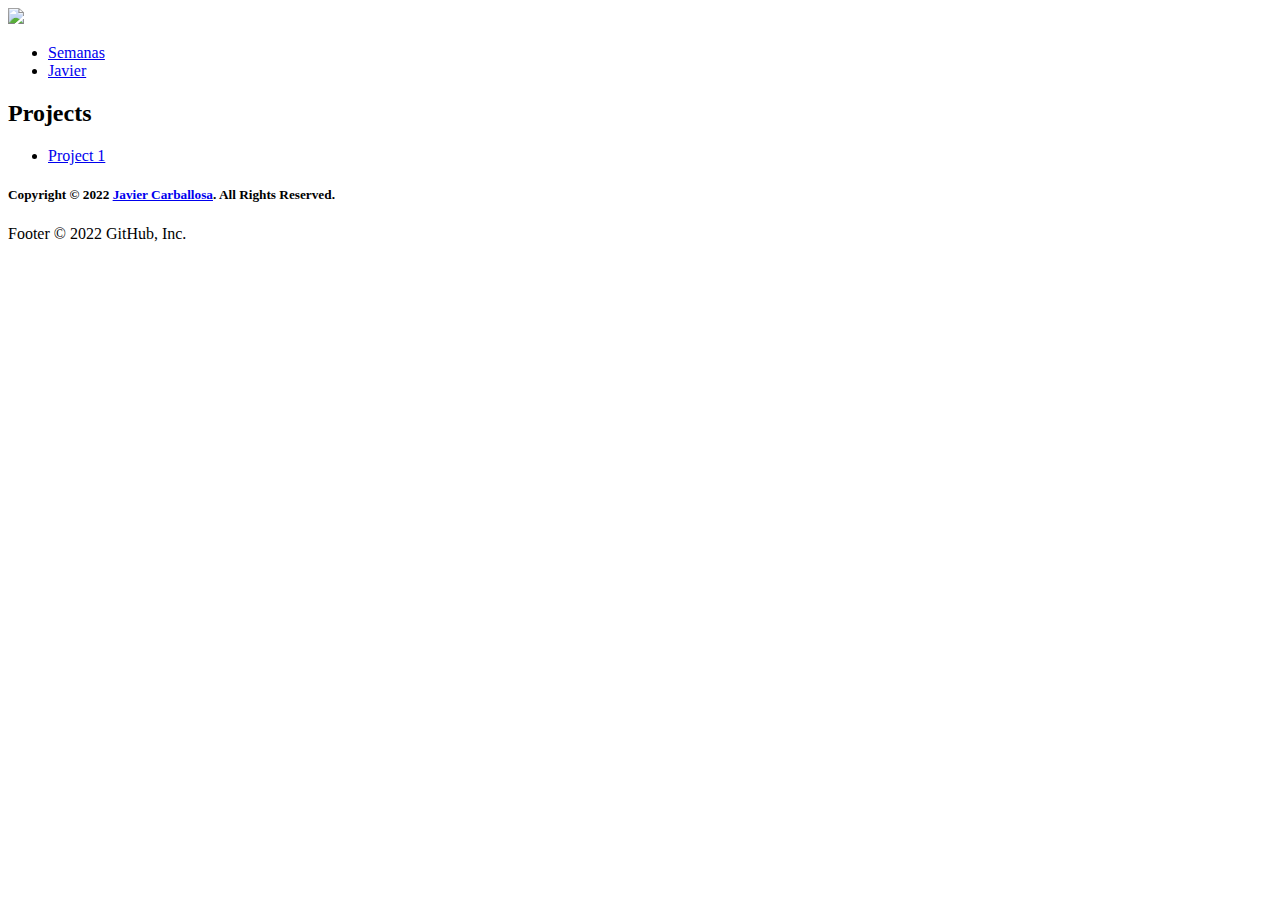
==== semana-1/index.html @ 92b7aa01 "Add files via upload" ====
<!DOCTYPE html>
<html lang="es">

<head>
  <meta charset="UTF-8" />
  <meta http-equiv="X-UA-Compatible" content="IE=edge" />
  <meta name="viewport" content="width=device-width, initial-scale=1.0" />
  <title>Semana 1</title>
  <link rel="shortcut icon" href="../mmm.ico" type="image/x-icon">
</head>

<body>
  <header>
    <a href="../">
      <img src="https://i1.wp.com/www.nerdonomy.com/wp-content/uploads/matrixheader-1024x2961.png?fit=1024%2C296&ssl=1" />
    </a>
    <nav>
      <ul>
        <li>
          <a href="../index.html#weeks">Semanas</a>
        </li>
        <li>
          <a href="https://www.linkedin.com/in/javiercarballosa/" target="_blank" rel="noopener noreferrer">Javier</a>
        </li>
      </ul>
    </nav>
  </header>

  <main>
    <section>
      <h2>Projects</h2>
      <nav>
        <ul>
          <li>
            <a href="#">Project 1</a>
          </li>
        </ul>
      </nav>
    </section>
  </main>

  <footer>
    <h5>Copyright &copy; 2022 <a href="https://www.linkedin.com/in/javiercarballosa/" target="_blank"
        rel="noopener noreferrer">Javier Carballosa</a>. All Rights Reserved.</h5>
  </footer>
</body>

</html>
Footer
© 2022 GitHub, Inc.
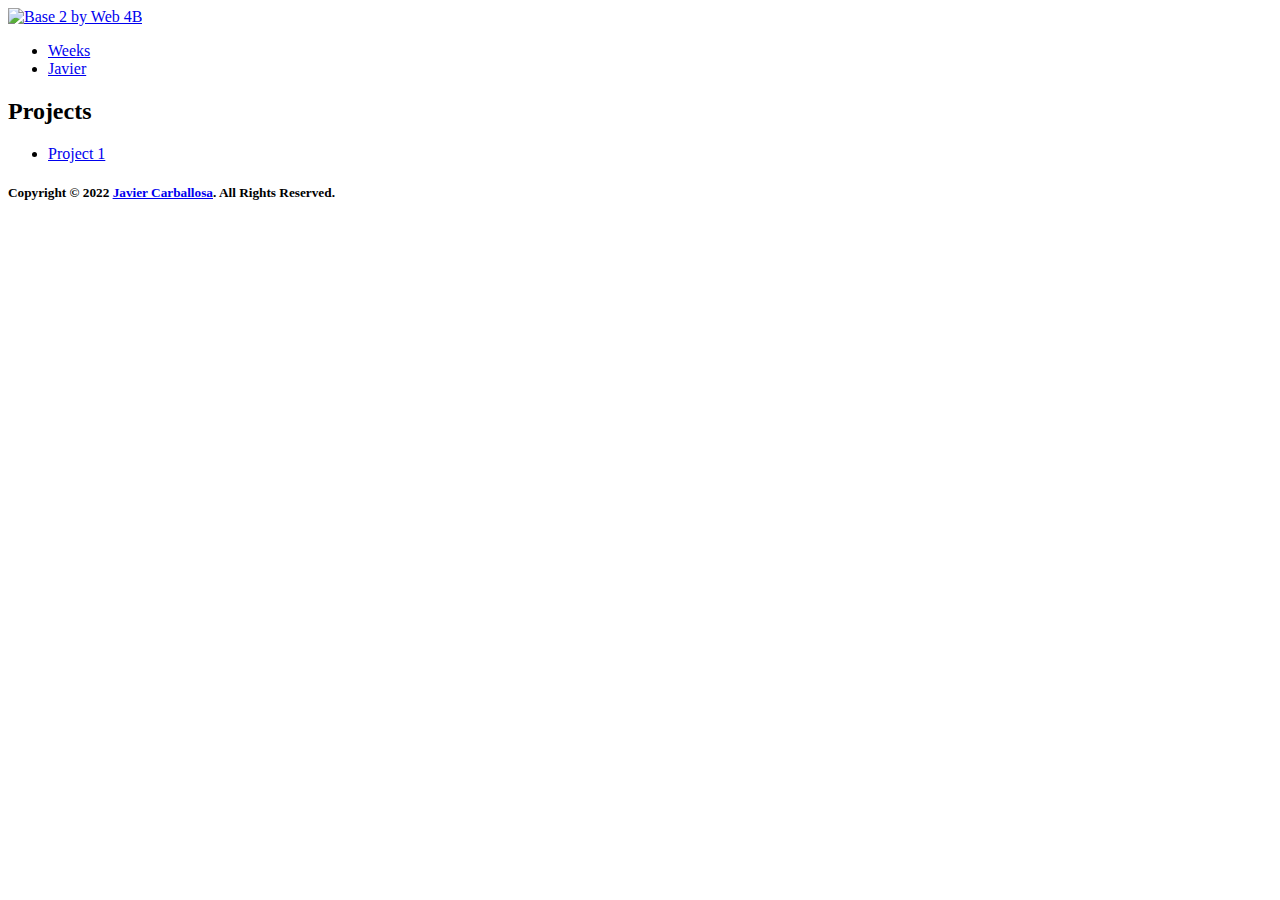
==== commit e84b46f7: "Update index.html" ====
--- a/semana-1/index.html
+++ b/semana-1/index.html
@@ -5,19 +5,19 @@
   <meta charset="UTF-8" />
   <meta http-equiv="X-UA-Compatible" content="IE=edge" />
   <meta name="viewport" content="width=device-width, initial-scale=1.0" />
-  <title>Semana 1</title>
-  <link rel="shortcut icon" href="../mmm.ico" type="image/x-icon">
+  <title>Week 1</title>
+  <link rel="shortcut icon" href="../favicon.ico" type="image/x-icon">
 </head>
 
 <body>
   <header>
     <a href="../">
-      <img src="https://i1.wp.com/www.nerdonomy.com/wp-content/uploads/matrixheader-1024x2961.png?fit=1024%2C296&ssl=1" />
+      <img src="https://logos.textgiraffe.com/logos/logo-name/Yuma-designstyle-jungle-m.png" alt="Base 2 by Web 4B" width="107" height="32" />
     </a>
     <nav>
       <ul>
         <li>
-          <a href="../index.html#weeks">Semanas</a>
+          <a href="../index.html#weeks">Weeks</a>
         </li>
         <li>
           <a href="https://www.linkedin.com/in/javiercarballosa/" target="_blank" rel="noopener noreferrer">Javier</a>
@@ -46,6 +46,3 @@
 </body>
 
 </html>
-Footer
-© 2022 GitHub, Inc.
-
